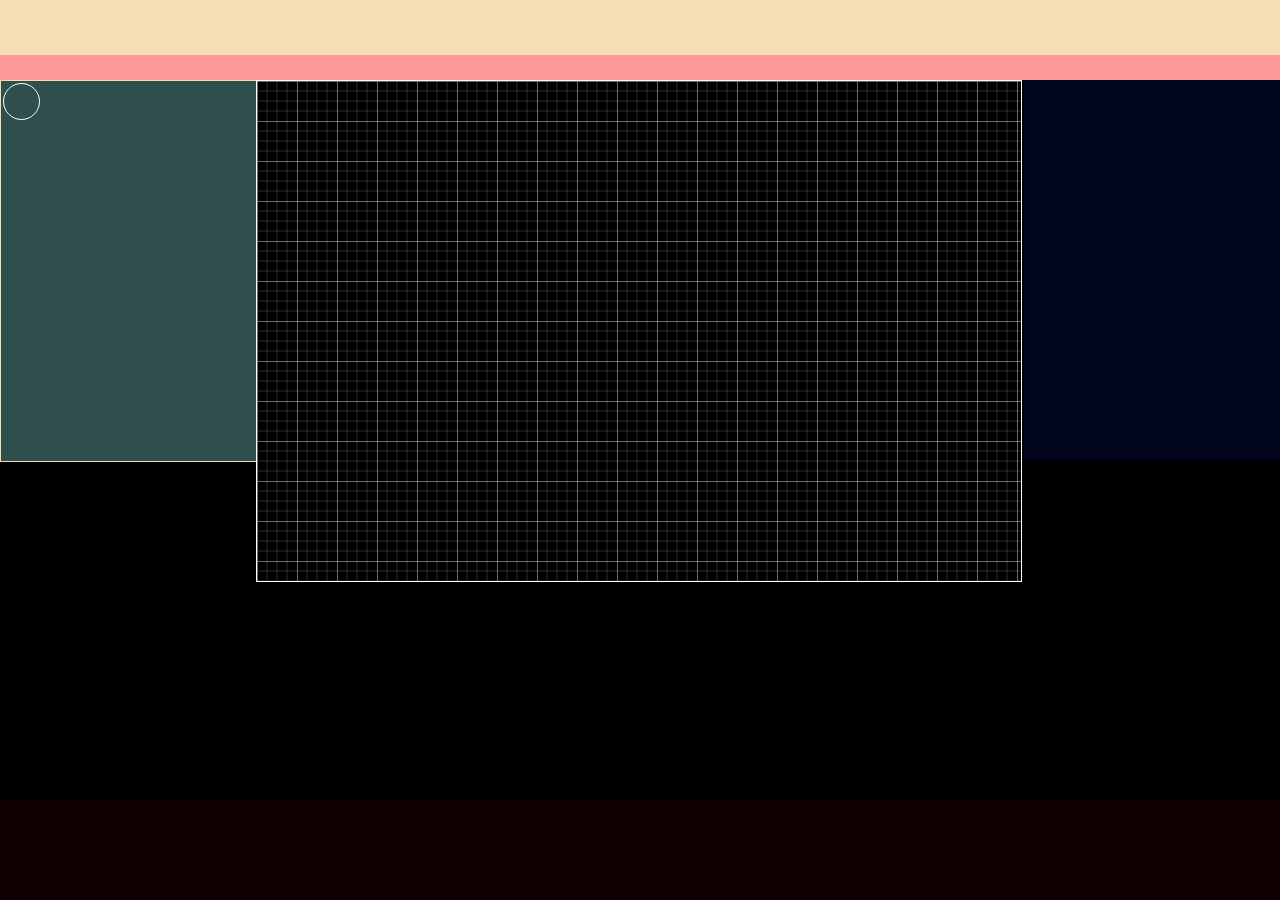
==== htmlka.html @ c6a0865b "first commit" ====
<!DOCTYPE html>
<html lang="en">
<head>
    <meta charset="UTF-8">
    <meta name="viewport" content="width=device-width, initial-scale=1.0">
    <title>Document</title>
    <link rel="stylesheet" href="styles.css">
</head>
<body>
     <div id="container">

        <header id="header">

        </header>

        <div id="navigation">

        </div>

        <div id="sidebar">

            <div id="contain">
                
                <div class="brick" data-determ="Circle">
                    <div class="Circle" style=" width: 35px; height: 35px;"></div>
                </div>
                <div class="brick" data-determ="Rectangle"></div>
            </div>

        </div>

        <div id="right-sidebar"></div>

        <div id="field">
            

        </div>

        <footer>

        </footer>

     </div>
     
     
    

    
    
    
    



    <script src="javka.js"></script>
    <script src="ElementsMovement.js"></script>
</body>
</html>
---- styles.css ----
body {
    background: #0f0000;
    color: #000;
    font-family: Arial, sans-serif;
    font-size: 14px;
    margin: 0px;
}

#header {
    background: #F5DEB3;
    width: 100%;
    height: 55px;
}

#container {
    background: #000000;
    margin: auto auto;
    text-align: center;
    width: 100%;
    height: 800px;
}

#navigation {
    background: #FE9798;
    width: 100%;
    height: 25px;
}

#sidebar {
    background: #40E0D0;
    float: left;
    width: 20%;
    height: 380px;
}

#right-sidebar {
    background: #00051b;
    float: right;
    width: 20%;
    height: 380px;
}

#field {
    background: #000000;
    background-image: url('[data-uri]');
    border: 01px solid white;
    float: left;
    width: 59.7%;
    height: 500px;
}

#clear {
    clear: both;
}

#footer {
   background: #00BFFF;
   width: 100%;
   height: 40px;
}


#contain {
    display: inline-flex;  
    background-color: rgb(47, 79, 79);
    height: 380px;
    width: 100%;
    border: wheat solid 1px;
    
}

.brick {
    align-items: center;
    justify-content: center;
    padding: 0px;
    margin: 0px;
    
    
    
    
    display: inline-flex;
    width: 40px;
    height: 40px;
}   


#Circle {
    margin: auto;
    display: block;
    border-radius: 50%;
    border: 1px solid white;
    
}

.Circle {
    position: absolute;
    display: flex;
    border-radius: 50%;
    border: 1px solid white;
    width: 40px;
    height: 40px;
    align-items: center;
    justify-content: center;
    visibility: ;

}

.Rectangle {}

.Border {
    border: 2px dashed white;
    position: absolute;
}
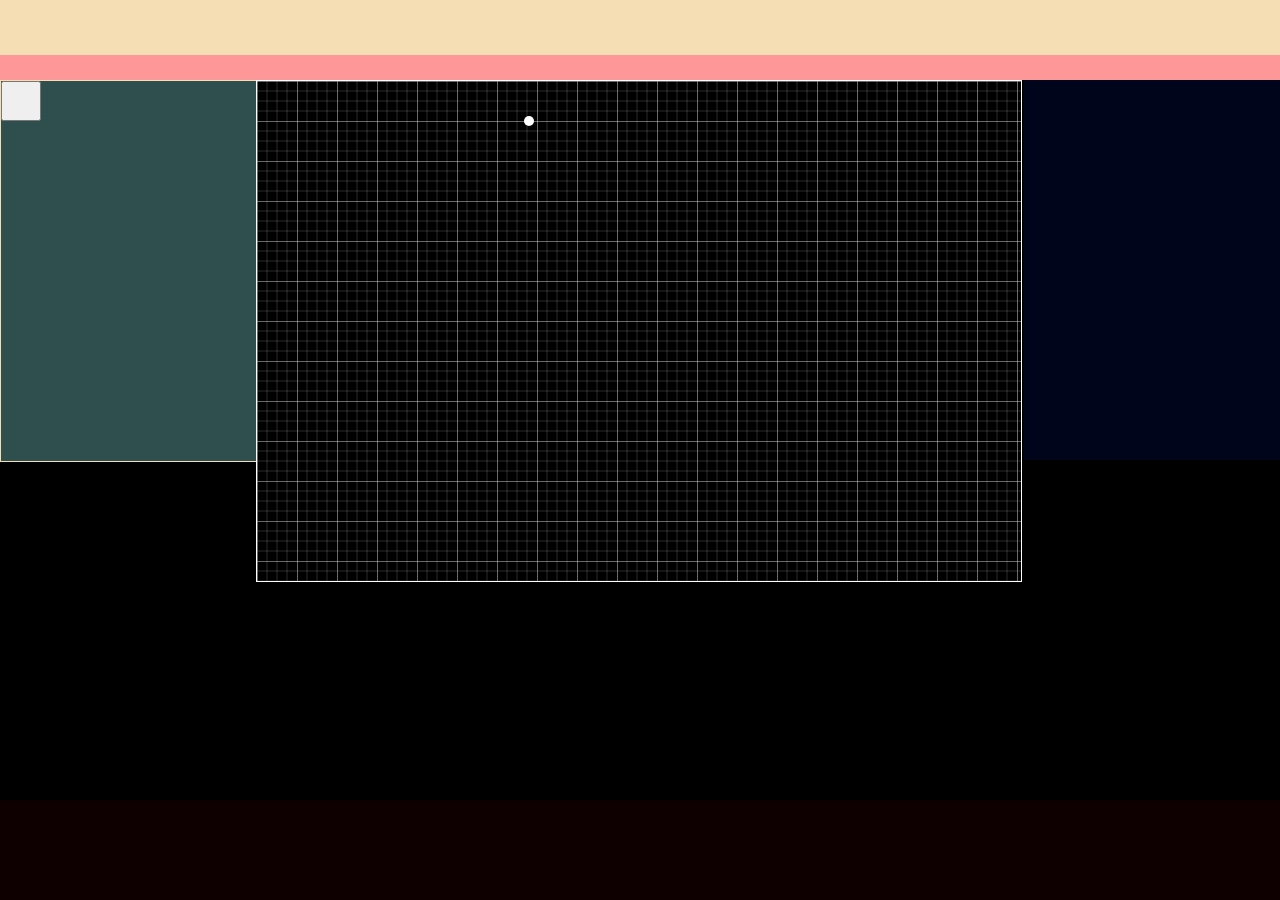
==== commit e9acdaff: "add classes Pointer and Line" ====
--- a/htmlka.html
+++ b/htmlka.html
@@ -17,14 +17,12 @@
 
         </div>
 
-        <div id="sidebar">
+        <div id="sidebar" >
 
             <div id="contain">
                 
-                <div class="brick" data-determ="Circle">
-                    <div class="Circle" style=" width: 35px; height: 35px;"></div>
-                </div>
-                <div class="brick" data-determ="Rectangle"></div>
+                
+                <button class="brick"></button>
             </div>
 
         </div>
@@ -32,7 +30,12 @@
         <div id="right-sidebar"></div>
 
         <div id="field">
-            
+            <svg xmlns="http://www.w3.org/2000/svg" id = 'svgMain'>
+
+
+                
+
+            </svg>
 
         </div>
 
@@ -54,5 +57,6 @@
 
     <script src="javka.js"></script>
     <script src="ElementsMovement.js"></script>
+    <script src="LeftSidebar"></script>
 </body>
 </html>
